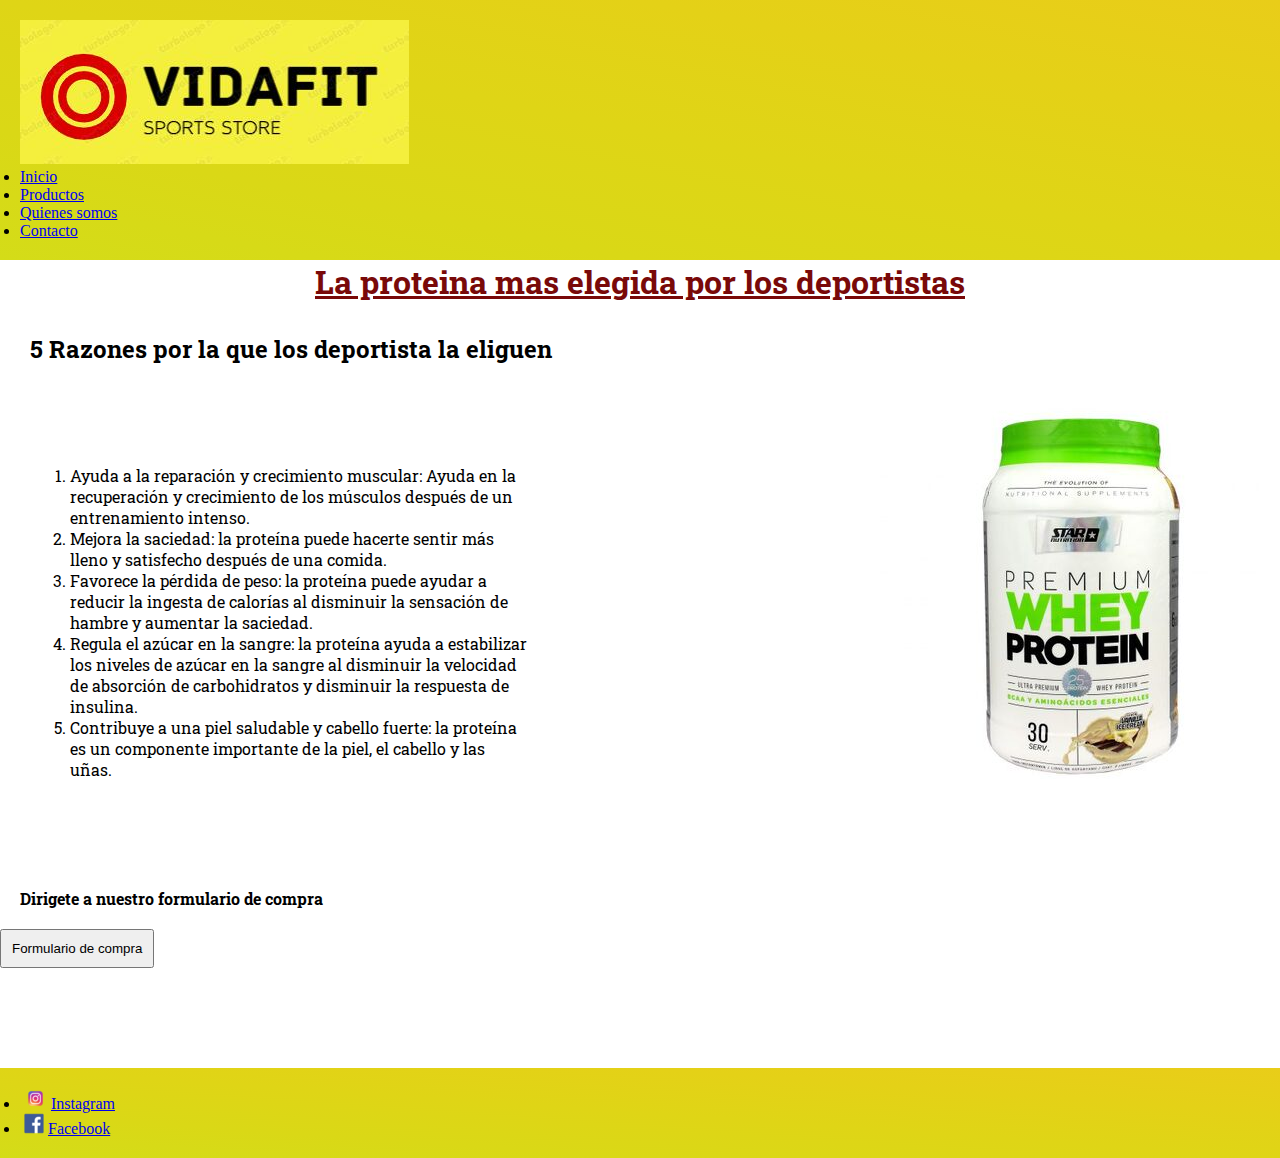
==== index.html @ c1118aca "tarea3" ====
<!DOCTYPE html>
<html lang="en">
    <head>
        <meta charset="UTF-8">
        <meta http-equiv="X-UA-Compatible" content="IE=edge">
        <meta name="viewport" content="width=device-width, initial-scale=1.0">
        <title>VidaFit - Inicio</title>
        <link rel="stylesheet" href="./css/style.css">
    </head>
    <body>
        <header>
            <img src="./assets/images/logo.JPG" alt="Logo">
            <nav>
                <ul>
                    <li><a href="./index.html">Inicio</a></li>
                    <li><a href="./pages/productos.html">Productos</a></li>
                    <li><a href="./pages/quienessomos.html">Quienes somos</a></li>
                    <li><a href="./pages/contacto.html">Contacto</a></li>
                </ul>
            </nav>

        </header>
        <main>
            <h1>La proteina mas elegida por los deportistas</h1>

            <h2>5 Razones por la que los deportista la eliguen</h2>
            <ol>
                <li>Ayuda a la reparación y crecimiento muscular: Ayuda en la recuperación y crecimiento de los músculos después de un entrenamiento intenso.</li>
                <li>Mejora la saciedad: la proteína puede hacerte sentir más lleno y satisfecho después de una comida.</li>
                <li>Favorece la pérdida de peso: la proteína puede ayudar a reducir la ingesta de calorías al disminuir la sensación de hambre y aumentar la saciedad.</li>
                <li>Regula el azúcar en la sangre: la proteína ayuda a estabilizar los niveles de azúcar en la sangre al disminuir la velocidad de absorción de carbohidratos y disminuir la respuesta de insulina.</li>
                <li>Contribuye a una piel saludable y cabello fuerte: la proteína es un componente importante de la piel, el cabello y las uñas.</li>
            </ol>
            <img src="./assets/images/prote.jpg" alt="Proteina whey" style="float: right;">
            <br>
            <br>
            <p><b>Dirigete a nuestro formulario de compra</b></p>
            <a href="./pages/productos.html"><button>Formulario de compra</button></a>

        </main>
        
        <footer>  
            
            <ul>
                <li><a href="https://www.instagram.com/" target="_blank"><img src="./assets/images/ig.png" alt="Instagram">Instagram</a></li>
                <li><a href="https://www.facebook.com/" target="_blank"><img src="./assets/images/fb.png" alt="">Facebook</a></li>
            </ul>

        </footer>

    </body>
</html>
---- css/style.css ----
@import url('https://fonts.googleapis.com/css2?family=Roboto+Slab:wght@300&display=swap');
@import url('https://fonts.googleapis.com/css2?family=Roboto+Slab:wght@300&display=swap');
/* Estos son mis fuentes, solo use 2 por que en la clase 3 dijo que se pueden usar solo dos fuentes */
*{
    margin: 0;
    padding: 0;
    box-sizing: border-box;
    /* sirve para que se vea igual en todos los navegadores */
}
html, body{
    height: 100%;
}
body{
    display: flex;
    flex-direction: column;
}
header{
    padding: 20px;
    background-image: linear-gradient(to right top, #d4dc18, #dad816, #dfd516, #e4d117, #e9cd19);
}
header ul{
    display: inline;
    
}
/* Editamos el header osea el navbar mas que nada, le di un color gradiente, no me gusto como quedo con el logo, debo cambiar el logo sin ese fondo amarillo */
main{
    flex: 1;
}
h1{
    font-family: 'Roboto Slab', serif;
    color: rgb(121, 9, 9);
    text-align: center;
    text-decoration:underline;
    /* Agregamos fuente y la linea a los titulos de todas las paginas */
}
main article{
    display: inline-block;
    max-width: 30%;
    padding: 20px;
}
main section article p{
    max-height: 100px;
    font-size: 16px;
    line-height: 1.5;
}
main{
    margin-bottom: 100px;
    display: inline;
}
main ol{
    display: inline-block;
    margin: 50px;
    max-width: 500px;
    padding: 20px;
    font-family: 'Roboto Slab', serif;
}

h2{
    font-family: 'Roboto Slab', serif;
    padding: 30px;
}
p{
    font-family: 'Roboto Slab', serif;
    padding: 20px;

}
button{
    padding: 10px;
}
label{
    font-family: 'Roboto Slab', serif;
}
footer{
    
    background-image: linear-gradient(to right top, #d4dc18, #dad816, #dfd516, #e4d117, #e9cd19);
    width: 100%;
    padding: 20px;
    
}
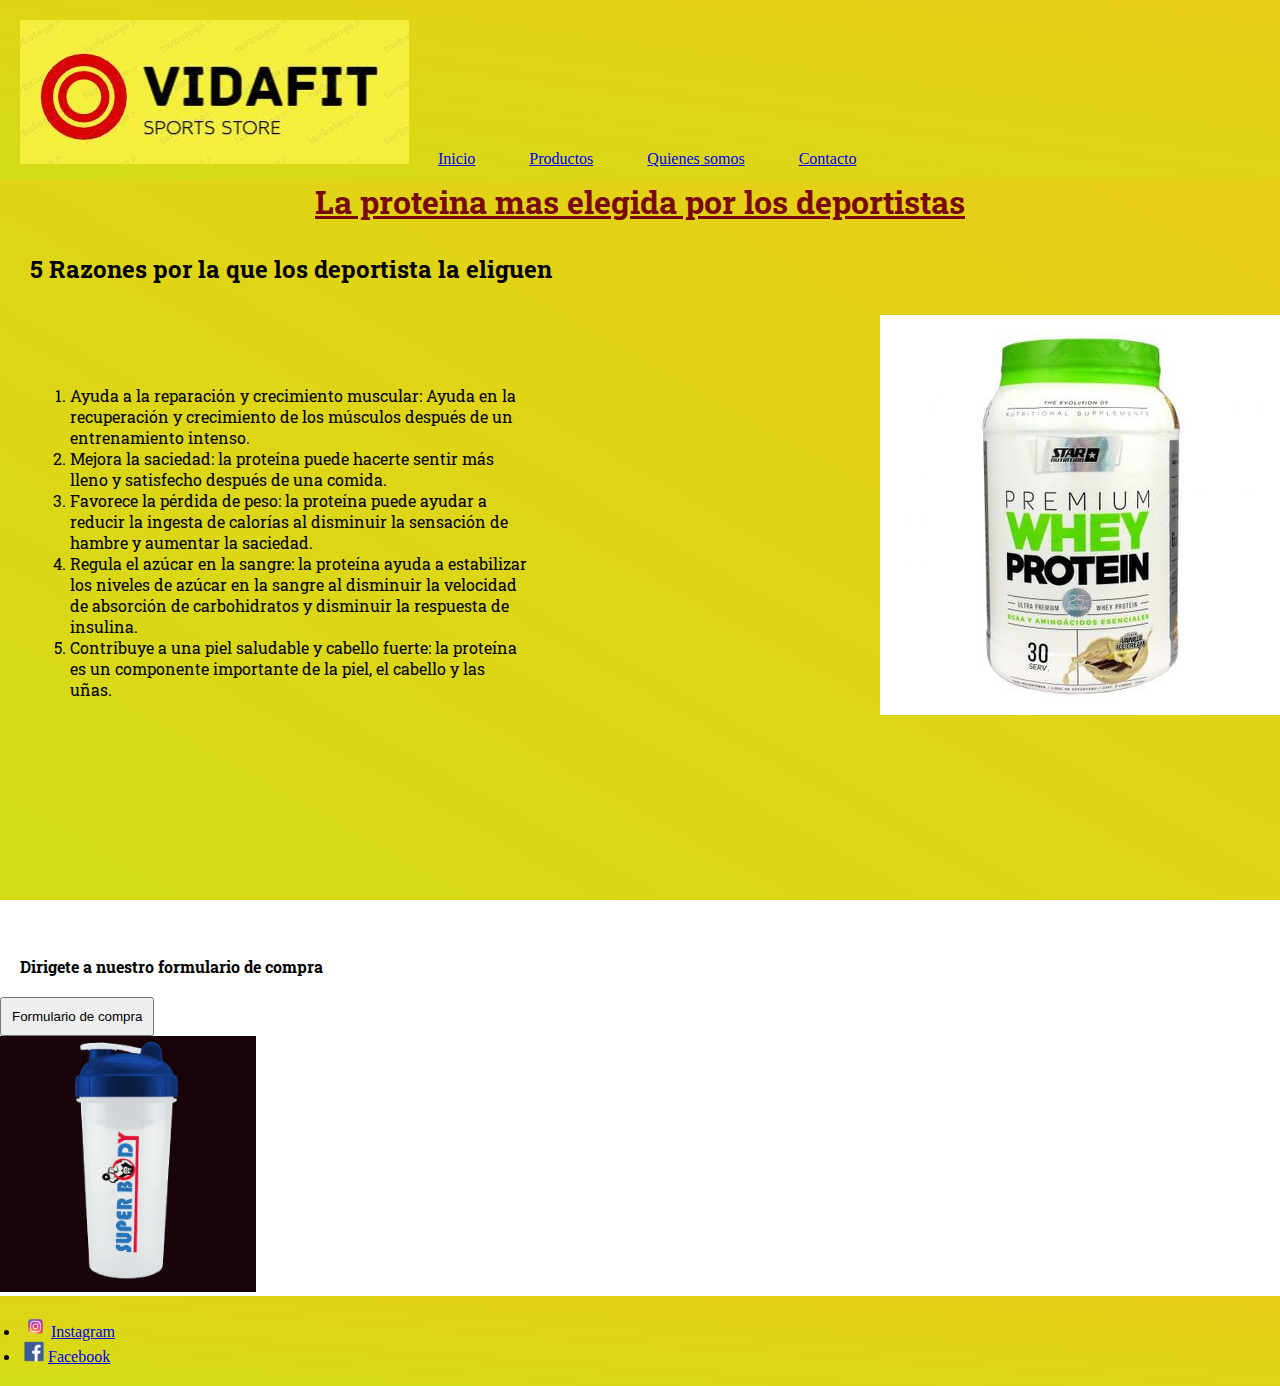
==== commit e620690b: "tarea4" ====
--- a/index.html
+++ b/index.html
@@ -8,7 +8,7 @@
         <link rel="stylesheet" href="./css/style.css">
     </head>
     <body>
-        <header>
+        <header class="home">
             <img src="./assets/images/logo.JPG" alt="Logo">
             <nav>
                 <ul>
@@ -21,21 +21,25 @@
 
         </header>
         <main>
-            <h1>La proteina mas elegida por los deportistas</h1>
+            <div class="home home2">
+                <h1>La proteina mas elegida por los deportistas</h1>
 
-            <h2>5 Razones por la que los deportista la eliguen</h2>
-            <ol>
-                <li>Ayuda a la reparación y crecimiento muscular: Ayuda en la recuperación y crecimiento de los músculos después de un entrenamiento intenso.</li>
-                <li>Mejora la saciedad: la proteína puede hacerte sentir más lleno y satisfecho después de una comida.</li>
-                <li>Favorece la pérdida de peso: la proteína puede ayudar a reducir la ingesta de calorías al disminuir la sensación de hambre y aumentar la saciedad.</li>
-                <li>Regula el azúcar en la sangre: la proteína ayuda a estabilizar los niveles de azúcar en la sangre al disminuir la velocidad de absorción de carbohidratos y disminuir la respuesta de insulina.</li>
-                <li>Contribuye a una piel saludable y cabello fuerte: la proteína es un componente importante de la piel, el cabello y las uñas.</li>
-            </ol>
-            <img src="./assets/images/prote.jpg" alt="Proteina whey" style="float: right;">
+                <h2>5 Razones por la que los deportista la eliguen</h2>
+                <ol>
+                    <li>Ayuda a la reparación y crecimiento muscular: Ayuda en la recuperación y crecimiento de los músculos después de un entrenamiento intenso.</li>
+                    <li>Mejora la saciedad: la proteína puede hacerte sentir más lleno y satisfecho después de una comida.</li>
+                    <li>Favorece la pérdida de peso: la proteína puede ayudar a reducir la ingesta de calorías al disminuir la sensación de hambre y aumentar la saciedad.</li>
+                    <li>Regula el azúcar en la sangre: la proteína ayuda a estabilizar los niveles de azúcar en la sangre al disminuir la velocidad de absorción de carbohidratos y disminuir la respuesta de insulina.</li>
+                    <li>Contribuye a una piel saludable y cabello fuerte: la proteína es un componente importante de la piel, el cabello y las uñas.</li>
+                </ol>
+                <img src="./assets/images/prote.jpg" alt="Proteina whey" style="float: right;">
+            </div>
             <br>
             <br>
             <p><b>Dirigete a nuestro formulario de compra</b></p>
             <a href="./pages/productos.html"><button>Formulario de compra</button></a>
+            <br>
+            <img src="./assets/images/shaker.png" alt="shaker" class="shaker1">
 
         </main>
         
--- a/css/style.css
+++ b/css/style.css
@@ -7,24 +7,45 @@
     box-sizing: border-box;
     /* sirve para que se vea igual en todos los navegadores */
 }
-html, body{
+/* html, body{
     height: 100%;
-}
-body{
+} */
+/* body{
     display: flex;
     flex-direction: column;
+    
+} */
+body .home{
+    /* height: 100vh; */
+    background-image: linear-gradient(to right top, #d4dc18, #dad816, #dfd516, #e4d117, #e9cd19);
 }
 header{
+    height: 20vh;
     padding: 20px;
-    background-image: linear-gradient(to right top, #d4dc18, #dad816, #dfd516, #e4d117, #e9cd19);
+    /* background-image: linear-gradient(to right top, #d4dc18, #dad816, #dfd516, #e4d117, #e9cd19);  */
 }
-header ul{
+nav{
+    display: inline;
+}
+nav ul{
+    display: inline;
+}
+nav li{
+    display: inline;
+    padding: 20px;
+    margin: 5px;
+    
+}
+/* header ul{
     display: inline;
     
-}
+} */
 /* Editamos el header osea el navbar mas que nada, le di un color gradiente, no me gusto como quedo con el logo, debo cambiar el logo sin ese fondo amarillo */
 main{
     flex: 1;
+}
+.home2{
+    height: 80vh;
 }
 h1{
     font-family: 'Roboto Slab', serif;
@@ -54,6 +75,10 @@
     padding: 20px;
     font-family: 'Roboto Slab', serif;
 }
+.shaker1{
+    width: 20%;
+    height: auto;
+}
 
 h2{
     font-family: 'Roboto Slab', serif;
